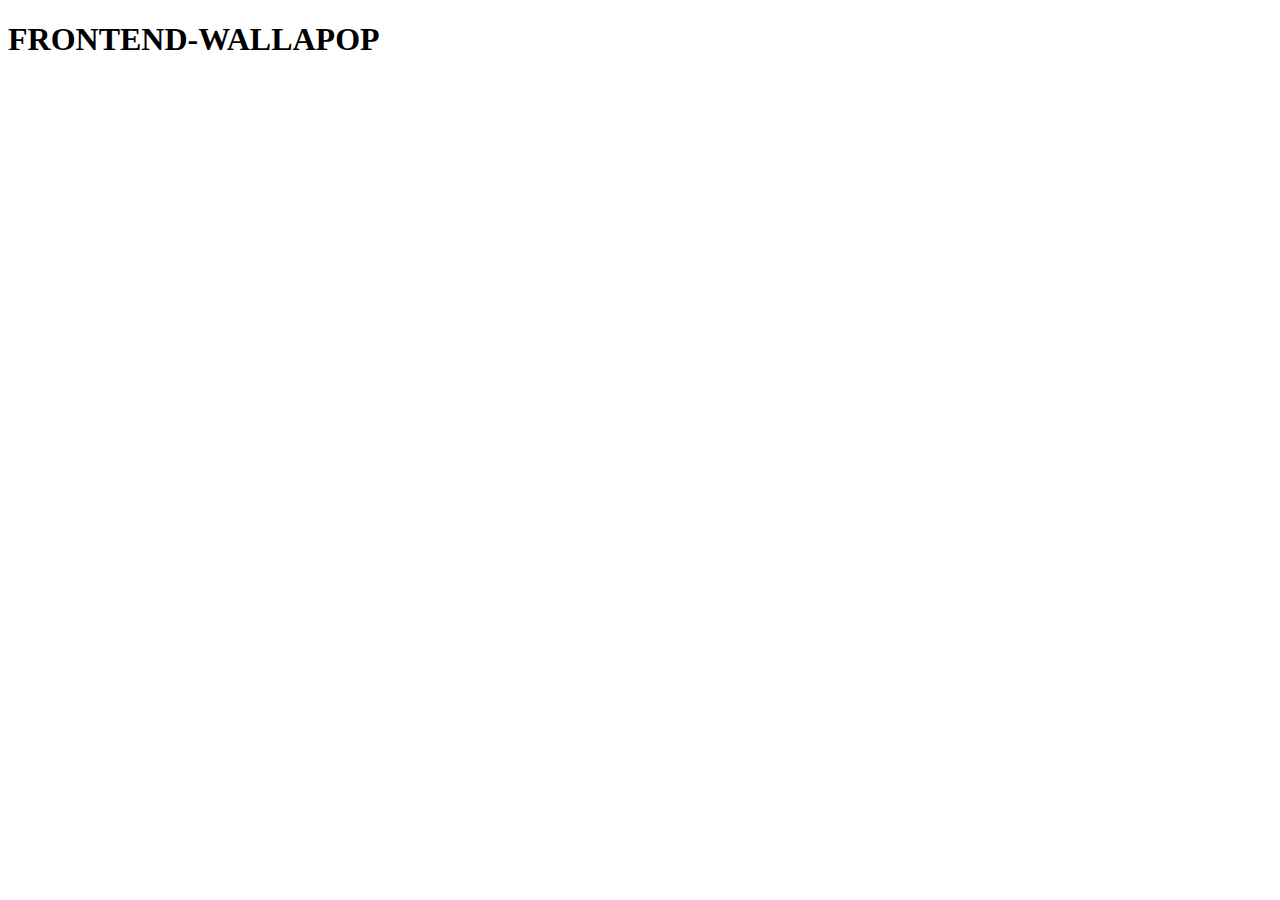
==== index.html @ e6b0fa60 "first commit" ====
<!DOCTYPE html>
<html lang="en">
<head>
    <meta charset="UTF-8">
    <meta name="viewport" content="width=device-width, initial-scale=1.0">
    <title>Document</title>
</head>
<body>
    <h1>FRONTEND-WALLAPOP</h1>
    
</body>
</html>
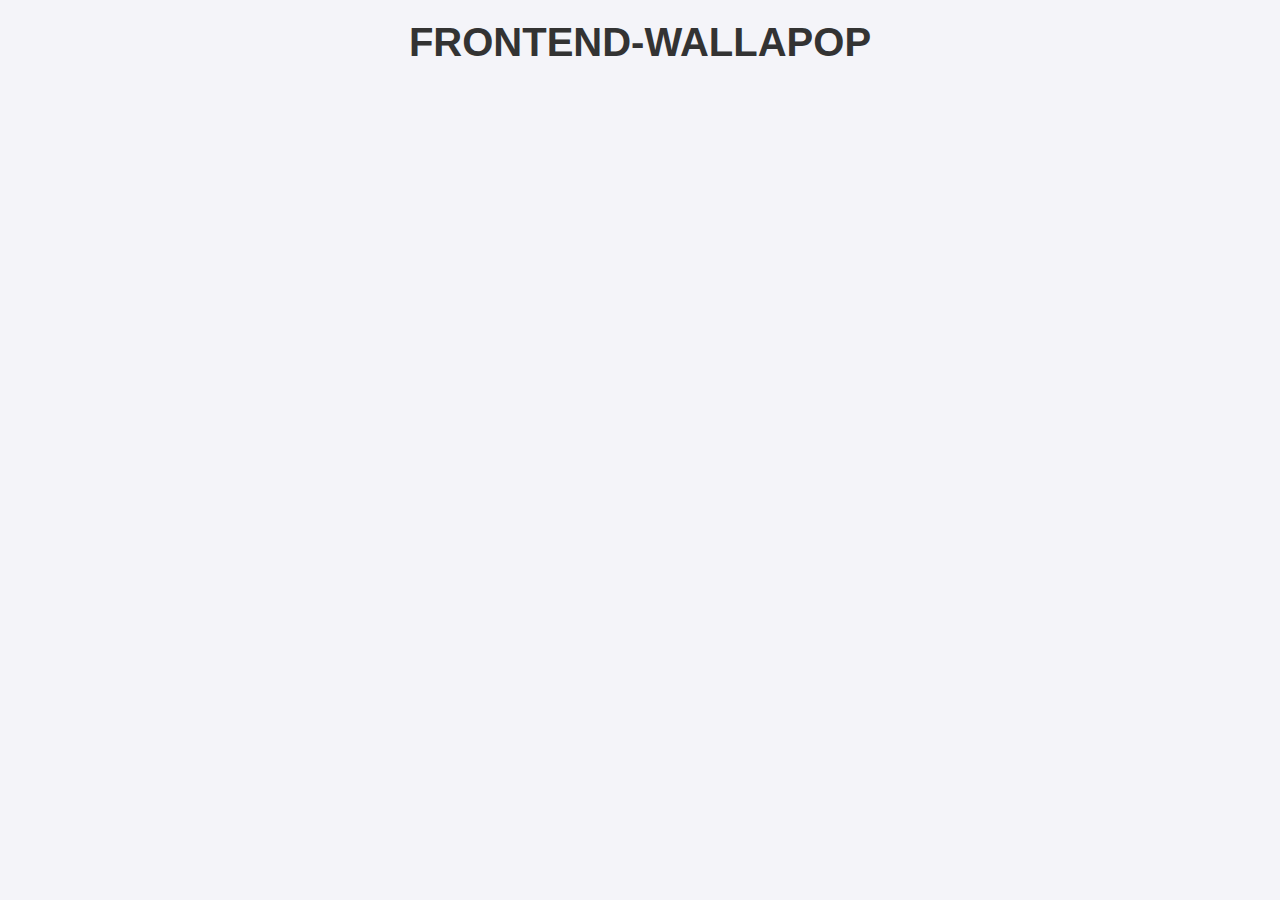
==== commit c69523e4: "add ad-detail" ====
--- a/index.html
+++ b/index.html
@@ -3,10 +3,20 @@
 <head>
     <meta charset="UTF-8">
     <meta name="viewport" content="width=device-width, initial-scale=1.0">
-    <title>Document</title>
+    <title>FRONTEND-WALLAPOP</title>
+
+    <link rel="stylesheet" href="styles/index.css">
+
 </head>
 <body>
+    
     <h1>FRONTEND-WALLAPOP</h1>
+    
+    <section id="session"></section>
+    <section id="ads-container"></section>
+
+
+    <script type="module" src="index.js"></script>
     
 </body>
 </html>--- a/styles/index.css
+++ b/styles/index.css
@@ -0,0 +1,73 @@
+/* Estilos generales */
+body {
+    font-family: Arial, sans-serif;
+    background-color: #f4f4f9;
+    margin: 0;
+    padding: 0;
+    display: flex;
+    flex-direction: column;
+    align-items: center;
+    justify-content: flex-start;
+    height: 100vh;
+}
+
+/* Título principal */
+h1 {
+    text-align: center;
+    margin-top: 20px;
+    color: #333;
+    font-size: 2.5em;
+    margin-bottom: 30px;
+}
+
+/* Estilo para el contenedor de los anuncios */
+#ads-container {
+    width: 100%;
+    max-width: 1200px;
+    display: grid;
+    grid-template-columns: repeat(auto-fill, minmax(300px, 1fr));
+    gap: 20px;
+    padding: 0 20px;
+    margin-top: 20px;
+}
+
+/* Estilo para cada anuncio */
+.ad-card {
+    background-color: white;
+    border-radius: 8px;
+    box-shadow: 0 4px 10px rgba(0, 0, 0, 0.1);
+    padding: 15px;
+    transition: transform 0.3s;
+}
+
+.ad-card:hover {
+    transform: translateY(-5px);
+}
+
+/* Imagen del anuncio */
+.ad-card img {
+    width: 100%;
+    height: auto;
+    border-radius: 8px;
+    margin-bottom: 15px;
+}
+
+/* Título del anuncio */
+.ad-card h3 {
+    color: #333;
+    font-size: 1.2em;
+    margin-bottom: 10px;
+}
+
+/* Descripción y precio */
+.ad-card p {
+    color: #555;
+    font-size: 1em;
+    margin-bottom: 15px;
+}
+
+.ad-card .price {
+    font-weight: bold;
+    color: #4CAF50;
+    font-size: 1.2em;
+}
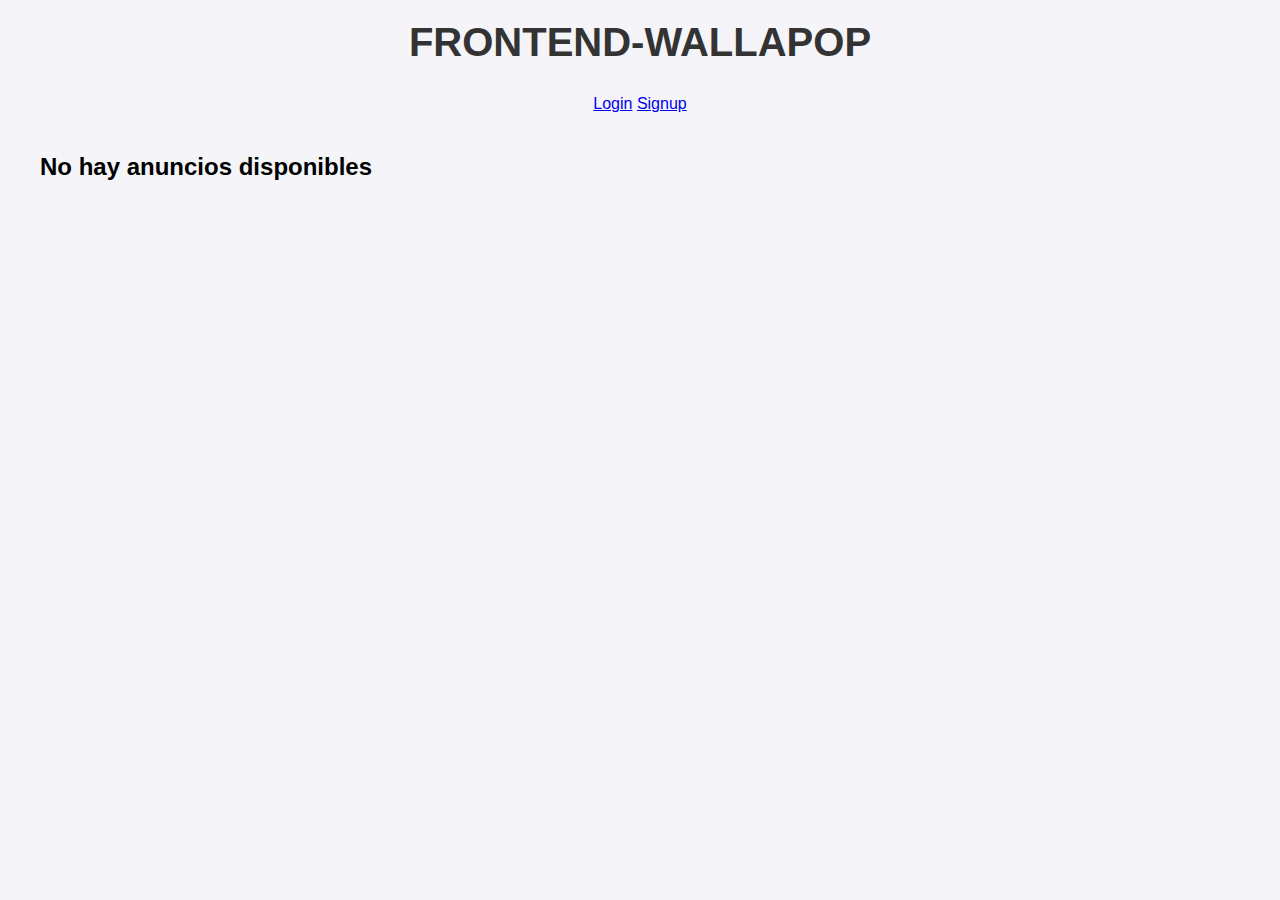
==== commit b262a6aa: "add ads-view" ====
--- a/index.html
+++ b/index.html
@@ -13,7 +13,18 @@
     <h1>FRONTEND-WALLAPOP</h1>
     
     <section id="session"></section>
+
+    <section class="spinner hidden">
+        <div class="lds-ring">
+          <div></div>
+          <div></div>
+          <div></div>
+          <div></div>
+        </div>
+      </section>
+
     <section id="ads-container"></section>
+    
 
 
     <script type="module" src="index.js"></script>
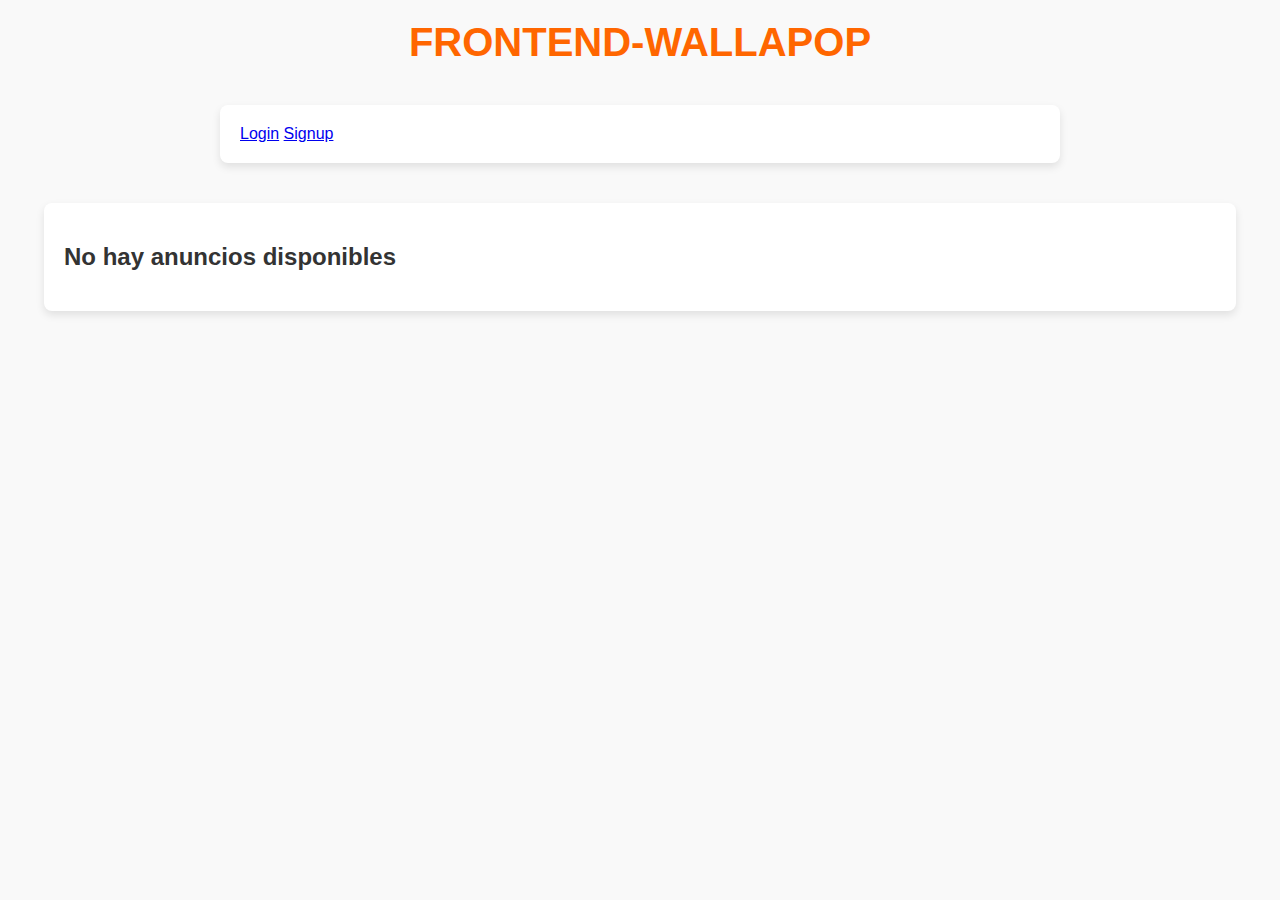
==== commit 8466b4e1: "Add spinner" ====
--- a/index.html
+++ b/index.html
@@ -1,33 +1,44 @@
 <!DOCTYPE html>
 <html lang="en">
+
 <head>
-    <meta charset="UTF-8">
-    <meta name="viewport" content="width=device-width, initial-scale=1.0">
-    <title>FRONTEND-WALLAPOP</title>
+  <meta charset="UTF-8">
+  <meta name="viewport" content="width=device-width, initial-scale=1.0">
+  <title>FRONTEND-WALLAPOP</title>
 
-    <link rel="stylesheet" href="styles/index.css">
+  <link rel="stylesheet" href="styles/index.css">
+  <link rel="stylesheet" href="./styles/spinner.css" />
 
 </head>
+
 <body>
-    
-    <h1>FRONTEND-WALLAPOP</h1>
-    
-    <section id="session"></section>
 
-    <section class="spinner hidden">
-        <div class="lds-ring">
-          <div></div>
-          <div></div>
-          <div></div>
-          <div></div>
-        </div>
-      </section>
+  <h1>FRONTEND-WALLAPOP</h1>
 
-    <section id="ads-container"></section>
-    
+  <section id="session"></section>
+
+  <section class="spinner hidden">
+    <div class="lds-spinner">
+      <div></div>
+      <div></div>
+      <div></div>
+      <div></div>
+      <div></div>
+      <div></div>
+      <div></div>
+      <div></div>
+      <div></div>
+      <div></div>
+      <div></div>
+      <div></div>
+    </div>
+  </section>
+
+  <section id="ads-container"></section>
 
 
-    <script type="module" src="index.js"></script>
-    
+  <script type="module" src="index.js"></script>
+
 </body>
+
 </html>--- a/styles/index.css
+++ b/styles/index.css
@@ -1,73 +1,100 @@
 /* Estilos generales */
 body {
     font-family: Arial, sans-serif;
-    background-color: #f4f4f9;
     margin: 0;
     padding: 0;
+    background-color: #f9f9f9;
+    color: #333;
     display: flex;
     flex-direction: column;
     align-items: center;
-    justify-content: flex-start;
-    height: 100vh;
 }
 
 /* Título principal */
 h1 {
+    font-size: 2.5rem;
+    color: #ff6600;
+    margin: 20px 0;
     text-align: center;
-    margin-top: 20px;
-    color: #333;
-    font-size: 2.5em;
-    margin-bottom: 30px;
 }
 
-/* Estilo para el contenedor de los anuncios */
-#ads-container {
-    width: 100%;
-    max-width: 1200px;
-    display: grid;
-    grid-template-columns: repeat(auto-fill, minmax(300px, 1fr));
-    gap: 20px;
-    padding: 0 20px;
-    margin-top: 20px;
+/* Sección de sesión */
+#session {
+    width: 90%;
+    max-width: 800px;
+    margin: 20px auto;
+    padding: 20px;
+    background: #fff;
+    box-shadow: 0 4px 8px rgba(0, 0, 0, 0.1);
+    border-radius: 8px;
 }
 
-/* Estilo para cada anuncio */
-.ad-card {
-    background-color: white;
-    border-radius: 8px;
-    box-shadow: 0 4px 10px rgba(0, 0, 0, 0.1);
-    padding: 15px;
-    transition: transform 0.3s;
+/* Spinner */
+.spinner {
+    display: flex;
+    justify-content: center;
+    align-items: center;
+    height: 100vh;
+    background: rgba(255, 255, 255, 0.8);
+    position: fixed;
+    top: 0;
+    left: 0;
+    width: 100%;
+    z-index: 1000;
 }
 
-.ad-card:hover {
-    transform: translateY(-5px);
+/* Ocultar spinner */
+.hidden {
+    display: none;
 }
 
-/* Imagen del anuncio */
-.ad-card img {
-    width: 100%;
-    height: auto;
-    border-radius: 8px;
-    margin-bottom: 15px;
+/* Animación del spinner */
+.lds-ring {
+    display: inline-block;
+    position: relative;
+    width: 80px;
+    height: 80px;
+}
+.lds-ring div {
+    box-sizing: border-box;
+    display: block;
+    position: absolute;
+    width: 64px;
+    height: 64px;
+    margin: 8px;
+    border: 8px solid #ff6600;
+    border-radius: 50%;
+    animation: lds-ring 1.2s cubic-bezier(0.5, 0, 0.5, 1) infinite;
+    border-color: #ff6600 transparent transparent transparent;
+}
+.lds-ring div:nth-child(1) {
+    animation-delay: -0.45s;
+}
+.lds-ring div:nth-child(2) {
+    animation-delay: -0.3s;
+}
+.lds-ring div:nth-child(3) {
+    animation-delay: -0.15s;
+}
+@keyframes lds-ring {
+    0% {
+        transform: rotate(0deg);
+    }
+    100% {
+        transform: rotate(360deg);
+    }
 }
 
-/* Título del anuncio */
-.ad-card h3 {
-    color: #333;
-    font-size: 1.2em;
-    margin-bottom: 10px;
-}
-
-/* Descripción y precio */
-.ad-card p {
-    color: #555;
-    font-size: 1em;
-    margin-bottom: 15px;
-}
-
-.ad-card .price {
-    font-weight: bold;
-    color: #4CAF50;
-    font-size: 1.2em;
-}
+/* Contenedor de anuncios */
+#ads-container {
+    width: 90%;
+    max-width: 1200px;
+    margin: 20px auto;
+    padding: 20px;
+    background: #fff;
+    box-shadow: 0 4px 8px rgba(0, 0, 0, 0.1);
+    border-radius: 8px;
+    display: grid;
+    grid-template-columns: repeat(auto-fit, minmax(250px, 1fr));
+    gap: 20px;
+}--- a/styles/spinner.css
+++ b/styles/spinner.css
@@ -0,0 +1,88 @@
+.spinner.hidden {
+    display: none;
+  }
+  
+.lds-spinner,
+.lds-spinner div,
+.lds-spinner div:after {
+  box-sizing: border-box;
+}
+.lds-spinner {
+  color: currentColor;
+  display: inline-block;
+  position: relative;
+  width: 80px;
+  height: 80px;
+}
+.lds-spinner div {
+  transform-origin: 40px 40px;
+  animation: lds-spinner 1.2s linear infinite;
+}
+.lds-spinner div:after {
+  content: " ";
+  display: block;
+  position: absolute;
+  top: 3.2px;
+  left: 36.8px;
+  width: 6.4px;
+  height: 17.6px;
+  border-radius: 20%;
+  background: currentColor;
+}
+.lds-spinner div:nth-child(1) {
+  transform: rotate(0deg);
+  animation-delay: -1.1s;
+}
+.lds-spinner div:nth-child(2) {
+  transform: rotate(30deg);
+  animation-delay: -1s;
+}
+.lds-spinner div:nth-child(3) {
+  transform: rotate(60deg);
+  animation-delay: -0.9s;
+}
+.lds-spinner div:nth-child(4) {
+  transform: rotate(90deg);
+  animation-delay: -0.8s;
+}
+.lds-spinner div:nth-child(5) {
+  transform: rotate(120deg);
+  animation-delay: -0.7s;
+}
+.lds-spinner div:nth-child(6) {
+  transform: rotate(150deg);
+  animation-delay: -0.6s;
+}
+.lds-spinner div:nth-child(7) {
+  transform: rotate(180deg);
+  animation-delay: -0.5s;
+}
+.lds-spinner div:nth-child(8) {
+  transform: rotate(210deg);
+  animation-delay: -0.4s;
+}
+.lds-spinner div:nth-child(9) {
+  transform: rotate(240deg);
+  animation-delay: -0.3s;
+}
+.lds-spinner div:nth-child(10) {
+  transform: rotate(270deg);
+  animation-delay: -0.2s;
+}
+.lds-spinner div:nth-child(11) {
+  transform: rotate(300deg);
+  animation-delay: -0.1s;
+}
+.lds-spinner div:nth-child(12) {
+  transform: rotate(330deg);
+  animation-delay: 0s;
+}
+@keyframes lds-spinner {
+  0% {
+    opacity: 1;
+  }
+  100% {
+    opacity: 0;
+  }
+}
+
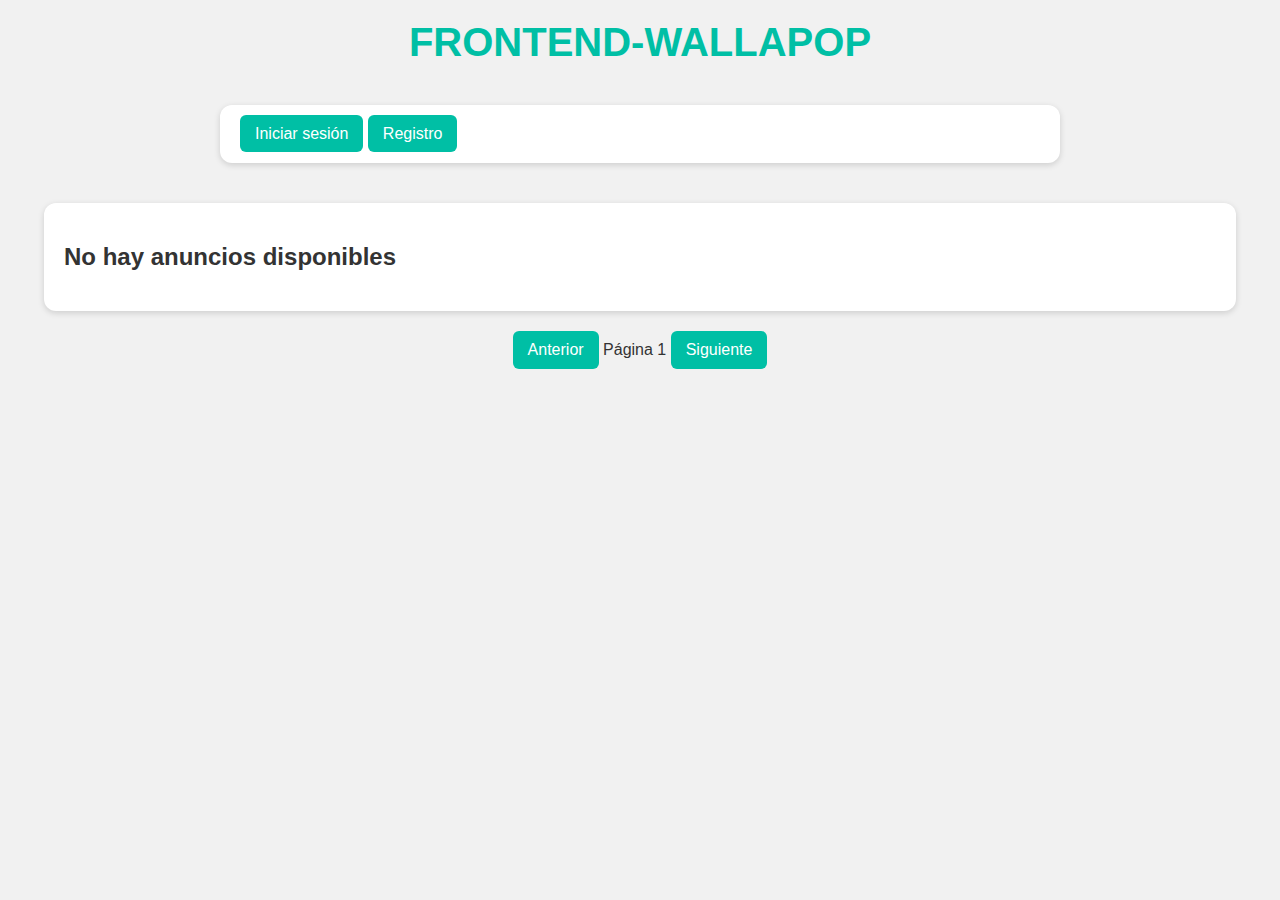
==== commit 7fde0fb3: "Add pagination" ====
--- a/index.html
+++ b/index.html
@@ -35,7 +35,8 @@
   </section>
 
   <section id="ads-container"></section>
-
+  
+  <section id="pagination-controls"></section>
 
   <script type="module" src="index.js"></script>
 
--- a/styles/index.css
+++ b/styles/index.css
@@ -1,21 +1,22 @@
 /* Estilos generales */
 body {
-    font-family: Arial, sans-serif;
+    font-family: 'Arial', sans-serif;
     margin: 0;
     padding: 0;
-    background-color: #f9f9f9;
-    color: #333;
+    background-color: #f1f1f1; /* Fondo claro como el de Wallapop */
+    color: #333; /* Texto oscuro */
     display: flex;
     flex-direction: column;
     align-items: center;
 }
 
-/* Título principal */
+/* Estilo para el título principal */
 h1 {
     font-size: 2.5rem;
-    color: #ff6600;
+    color: #00bfa5; /* Verde característico de Wallapop */
     margin: 20px 0;
     text-align: center;
+    font-weight: bold;
 }
 
 /* Sección de sesión */
@@ -24,65 +25,9 @@
     max-width: 800px;
     margin: 20px auto;
     padding: 20px;
-    background: #fff;
-    box-shadow: 0 4px 8px rgba(0, 0, 0, 0.1);
-    border-radius: 8px;
-}
-
-/* Spinner */
-.spinner {
-    display: flex;
-    justify-content: center;
-    align-items: center;
-    height: 100vh;
-    background: rgba(255, 255, 255, 0.8);
-    position: fixed;
-    top: 0;
-    left: 0;
-    width: 100%;
-    z-index: 1000;
-}
-
-/* Ocultar spinner */
-.hidden {
-    display: none;
-}
-
-/* Animación del spinner */
-.lds-ring {
-    display: inline-block;
-    position: relative;
-    width: 80px;
-    height: 80px;
-}
-.lds-ring div {
-    box-sizing: border-box;
-    display: block;
-    position: absolute;
-    width: 64px;
-    height: 64px;
-    margin: 8px;
-    border: 8px solid #ff6600;
-    border-radius: 50%;
-    animation: lds-ring 1.2s cubic-bezier(0.5, 0, 0.5, 1) infinite;
-    border-color: #ff6600 transparent transparent transparent;
-}
-.lds-ring div:nth-child(1) {
-    animation-delay: -0.45s;
-}
-.lds-ring div:nth-child(2) {
-    animation-delay: -0.3s;
-}
-.lds-ring div:nth-child(3) {
-    animation-delay: -0.15s;
-}
-@keyframes lds-ring {
-    0% {
-        transform: rotate(0deg);
-    }
-    100% {
-        transform: rotate(360deg);
-    }
+    background-color: #ffffff; /* Fondo blanco para resaltar contenido */
+    border-radius: 12px;
+    box-shadow: 0 2px 6px rgba(0, 0, 0, 0.15); /* Sombra ligera */
 }
 
 /* Contenedor de anuncios */
@@ -91,10 +36,63 @@
     max-width: 1200px;
     margin: 20px auto;
     padding: 20px;
-    background: #fff;
-    box-shadow: 0 4px 8px rgba(0, 0, 0, 0.1);
+    background-color: #ffffff;
+    border-radius: 12px;
+    box-shadow: 0 2px 6px rgba(0, 0, 0, 0.15);
+    display: grid;
+    grid-template-columns: repeat(auto-fit, minmax(250px, 1fr)); /* Diseño adaptable */
+    gap: 20px;
+}
+
+/* Estilo para cada anuncio */
+#ads-container > div {
+    background-color: #f9f9f9;
     border-radius: 8px;
-    display: grid;
-    grid-template-columns: repeat(auto-fit, minmax(250px, 1fr));
-    gap: 20px;
-}+    overflow: hidden;
+    box-shadow: 0 2px 4px rgba(0, 0, 0, 0.1);
+    transition: transform 0.3s, box-shadow 0.3s;
+}
+
+/* Efecto hover en anuncios */
+#ads-container > div:hover {
+    transform: translateY(-5px);
+    box-shadow: 0 4px 8px rgba(0, 0, 0, 0.2);
+}
+
+/* Imágenes de los anuncios */
+#ads-container img {
+    width: 100%;
+    height: auto;
+    border-bottom: 1px solid #ddd;
+}
+
+/* Texto dentro de cada anuncio */
+#ads-container .ad-content {
+    padding: 10px;
+    font-size: 1rem;
+    color: #333;
+    text-align: left;
+}
+
+/* Botones o enlaces */
+button, a {
+    background-color: #00bfa5;
+    color: white;
+    padding: 10px 15px;
+    border: none;
+    border-radius: 6px;
+    font-size: 1rem;
+    cursor: pointer;
+    text-decoration: none;
+    transition: background-color 0.3s;
+}
+
+/* Hover en botones o enlaces */
+button:hover, a:hover {
+    background-color: #009688;
+}
+
+/* Clase oculta */
+.hidden {
+    display: none;
+}
